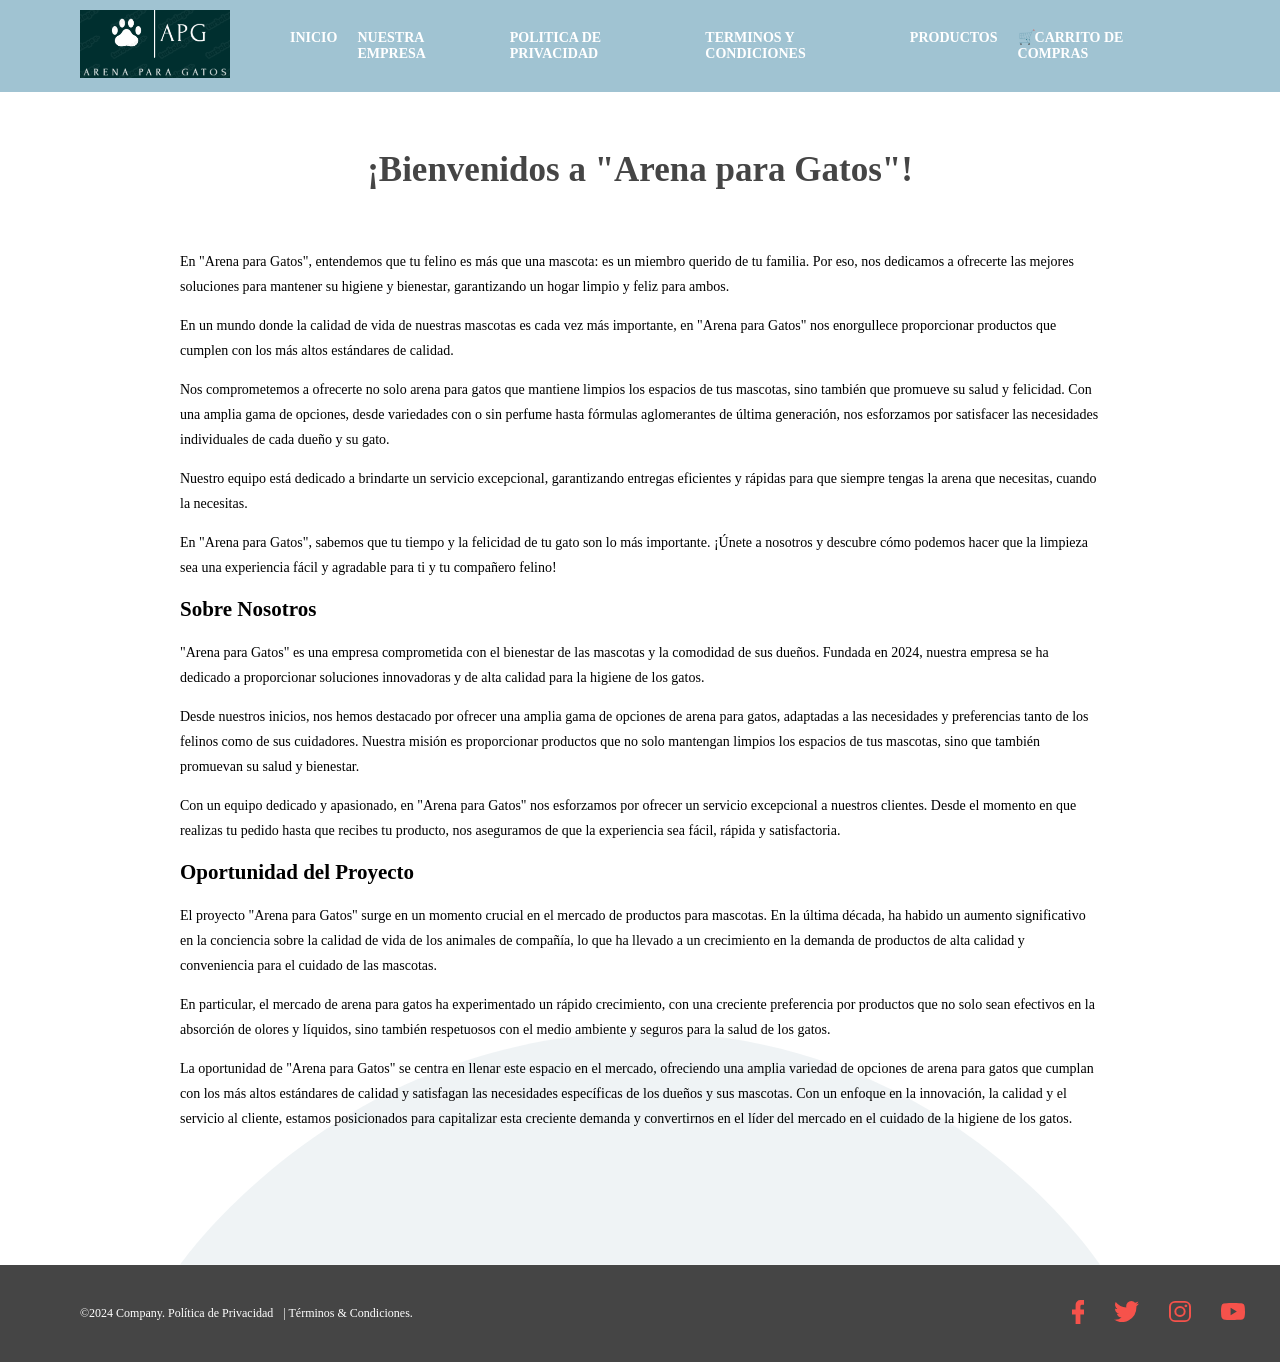
==== nosotros.html @ b5a6fde2 "update 6" ====
<!DOCTYPE html>
<html lang="en" dir="ltr">

<head>
    <meta charset="utf-8">
    <title>Arena para Gatos</title>
    <link rel="stylesheet" type="text/css" href="css/estilos.css">
    <!-- stylesheet se refiere a la hoja de estilos, esto hace que agarre la info de esta misma -->
    <link rel="stylesheet" type="text/css" href="css/normalize.css">
    <link rel="stylesheet" type="text/css" href="css/mobile.css">
    <link rel="stylesheet" type="text/css" href="css/animation.css">
    <link rel="stylesheet" type="text/html" href="productos.html">

</head>

<body>

    <!-- Aqui comienza Nav Bar -->
    <nav class="fadeIn">
        <div class="img_brand">
            <img src="img/logo2.png" alt="" width="150PX">
        </div>
        <div class="nav_options">
            <ul>
                <li><a href="index.html">INICIO</a></li>
                <li><a href="nosotros.html">NUESTRA EMPRESA</a></li>
                <li><a href="politica_priv.html">POLITICA DE PRIVACIDAD</a></li>
                <li><a href="terminos_condiciones.html">TERMINOS Y CONDICIONES</a></li>
                <li><a href="productos.html">PRODUCTOS</a></li>
                <li><a href="carrito.html">&#128722;CARRITO DE COMPRAS</a></li>
            </ul>
        </div>
    </nav>
    <!-- Aqui acaba Nav Bar -->

    <!--Aqui comienza los terminos y condiciones-->

    <h1 class="tpolpriv flash">¡Bienvenidos a "Arena para Gatos"!</h1>
    <div class="seccion_polpriv fadeInUp">
        <p>En "Arena para Gatos", entendemos que tu felino es más que una mascota: es un miembro querido de tu familia.
            Por eso, nos dedicamos a ofrecerte las mejores soluciones para mantener su higiene y bienestar, garantizando
            un hogar limpio y feliz para ambos.</p>
        <p>En un mundo donde la calidad de vida de nuestras mascotas es cada vez más importante, en "Arena para Gatos"
            nos enorgullece proporcionar productos que cumplen con los más altos estándares de calidad.</p>
        <p>Nos comprometemos a ofrecerte no solo arena para gatos que mantiene limpios los espacios de tus mascotas,
            sino también que promueve su salud y felicidad. Con una amplia gama de opciones, desde variedades con o sin
            perfume hasta fórmulas aglomerantes de última generación, nos esforzamos por satisfacer las necesidades
            individuales de cada dueño y su gato.</p>
        <p>Nuestro equipo está dedicado a brindarte un servicio excepcional, garantizando entregas eficientes y rápidas
            para que siempre tengas la arena que necesitas, cuando la necesitas.</p>
        <p>En "Arena para Gatos", sabemos que tu tiempo y la felicidad de tu gato son lo más importante. ¡Únete a
            nosotros y descubre cómo podemos hacer que la limpieza sea una experiencia fácil y agradable para ti y tu
            compañero felino!</p>

        <h2>Sobre Nosotros</h2>
        <p>"Arena para Gatos" es una empresa comprometida con el bienestar de las mascotas y la comodidad de sus dueños.
            Fundada en 2024, nuestra empresa se ha dedicado a proporcionar soluciones innovadoras y de alta calidad para
            la higiene de los gatos.</p>
        <p>Desde nuestros inicios, nos hemos destacado por ofrecer una amplia gama de opciones de arena para gatos,
            adaptadas a las necesidades y preferencias tanto de los felinos como de sus cuidadores. Nuestra misión es
            proporcionar productos que no solo mantengan limpios los espacios de tus mascotas, sino que también
            promuevan su salud y bienestar.</p>
        <p>Con un equipo dedicado y apasionado, en "Arena para Gatos" nos esforzamos por ofrecer un servicio excepcional
            a nuestros clientes. Desde el momento en que realizas tu pedido hasta que recibes tu producto, nos
            aseguramos de que la experiencia sea fácil, rápida y satisfactoria.</p>

        <h2>Oportunidad del Proyecto</h2>
        <p>El proyecto "Arena para Gatos" surge en un momento crucial en el mercado de productos para mascotas. En la
            última década, ha habido un aumento significativo en la conciencia sobre la calidad de vida de los animales
            de compañía, lo que ha llevado a un crecimiento en la demanda de productos de alta calidad y conveniencia
            para el cuidado de las mascotas.</p>
        <p>En particular, el mercado de arena para gatos ha experimentado un rápido crecimiento, con una creciente
            preferencia por productos que no solo sean efectivos en la absorción de olores y líquidos, sino también
            respetuosos con el medio ambiente y seguros para la salud de los gatos.</p>
        <p>La oportunidad de "Arena para Gatos" se centra en llenar este espacio en el mercado, ofreciendo una amplia
            variedad de opciones de arena para gatos que cumplan con los más altos estándares de calidad y satisfagan
            las necesidades específicas de los dueños y sus mascotas. Con un enfoque en la innovación, la calidad y el
            servicio al cliente, estamos posicionados para capitalizar esta creciente demanda y convertirnos en el líder
            del mercado en el cuidado de la higiene de los gatos.</p>


    </div>
    <!--Aqui termina los terminos y condiciones-->

    <!-- Inicio de footer -->
    <footer class="fadeInUp">
        <div class="option">
            <ul>
                <li><a href="politica_priv.html">©2024 Company. Política de Privacidad</a></li>
                <li><a href="terminos_condiciones.html">| Términos & Condiciones.</a></li>
            </ul>
        </div>
        <div class="logos">
            <div class="icon_img">
                <a href="http://www.facebook.com" target="_blank"><img src="images/facebook.svg" alt=""></a>
            </div>
            <div class="icon_img">
                <a href="http://www.twitter.com" target="_blank"><img src="images/twitter.svg" alt=""></a>
            </div>
            <div class="icon_img">
                <a href="http://www.instagram.com" target="_blank"><img src="images/insta.svg" alt=""></a>
            </div>
            <div class="icon_img">
                <a href="https://www.youtube.com/" target="_blank"><img src="images/youtube.svg" alt=""></a>
            </div>
        </div>
    </footer>
    <!-- Aquí termina el footer -->

</body>

</html>
---- css/estilos.css ----
/*--ESTILO GENERAL--*/
html, body{
  font-family: Roboto;
  padding: 0px;
  margin:0px;
  font-size: 14px;
}

/*--ESTILO NAV BAR--*/
nav {
  background-color: #A0C3D2;
  display: flex;
  padding: 10px;
  padding-left: 80px;
  padding-right: 90px;
  color: white;
  font-weight: bold;
  justify-content: space-between;
  align-items: center;
}

nav ul{
  display: flex;
}

nav li {
  padding-left: 20px;
  list-style: none;
}

nav li a {
  color: white;
  text-decoration: none;
}

nav li a:hover {
  color: #454545;
}

/*--ESTILO MAIN SECTION--*/
.main_section{
  padding-top: 25px;
  text-align: center;
  font-family: Bahnschrift;
  font-weight: Bold Condensed;
  font-size: 20px;
  line-height: 15px;
  color: black;
}

h3.tmain3{
  font-size: 35px;
  color:#454545;
    font-weight: lighter;
}

h1.tmain1{
  font-size: 70px;
  color: #F8C035;
}

h2.tmain2{
  font-size: 45px;
  color:#454545;
}

.img_main{
    text-align: center;
      background-image: url("../images/img_mainbg.svg");
      background-size:contain;
      background-position: center top;
      display: flex;
      justify-content: center;
}

/*--ESTILO BENEFICIOS--*/

.beneficios_titulo{
  padding-top: 70px;
  text-align: center;
  font-family: Bahnschrift;
  line-height: 20px;
}

h2.tbeneficios2{
  font-size: 35px;
  font-weight: lighter;
  color: #454545;
}

h1.tbeneficios1{
  font-size: 50px;
  font-weight: Bold Condensed;
  color: #A0C3D2;
}

h3.tbeneficios3 {
  color: #A0C3D2;
  font-family: Bahnschrift;
  font-weight: bold;
  font-size: 20px;
}

.beneficios{
  display: flex;
  justify-content: center;
  padding-bottom: 30px;
}

.beneficio {
  text-align: center;
  padding: 40px;
  padding-top: 50px;
}

.text_beneficio{
  line-height: 18px;
  color: #4B4B4B;
  margin-top: -15px;
}


/*--ESTILOS TOP PRODUCTOS--*/
h1.ttopproductos{
  text-align: center;
  font-family: Bahnschrift;
  font-weight: Bold Condensed;
  font-size: 50px;
  font-weight: Bold Condensed;
  color: white;
  background-color: #F6524B;
  padding: 35px;
}

.products{
  padding-top: 80px;
  padding-bottom: 30px;
  display: flex;
  justify-content: center;
}

.product {
  padding: 30px;
  margin-top: -75px;
}

.product .content{
  background-color: white;
  padding: 20px;
  padding-bottom: 30px;
  box-shadow: 0 0 18px #cecece;
  border-radius: 10px;
  text-align: center;
}

.img_content{
  text-align: center;
}

.topprod_text{
  padding-top: 15px;
  line-height: 10px;
  padding-bottom: 20px;
}

.topprod_precio{
  font-weight: bold;
}

.main_button{
background-color: #A0C3D2;
text-decoration: none;
width: 100px;
padding: 10px;
font-size: 12px;
color: white;
border-radius: 10px;
}

.main_button:hover{
  color: #454545;
}

.granproducts{
  display: inherit;
  text-align: center;
  justify-content: center;
  padding-bottom: 50px;
}
.showmore_button{
  background-color: #F8C035;
  width: 100px;
  padding: 10px;
  font-size: 15px;
  font-weight: bold;
  color: white;
  border-radius: 10px;
  text-decoration: none;
  box-shadow: 0 0 12px #cecece;
}

.showmore_button:hover {
  color: #454545;
}


/*--ESTILOS MENCIONES--*/
.group_mencion{
  background-color: #A0C3D2;
}

.menciones_titulo{
  padding-top: 70px;
  text-align: center;
  font-family: Bahnschrift;
  line-height: 20px;
  color: white;
}

h2.tmenciones2{
  font-size: 25px;
  font-weight: lighter;
}

h1.tmenciones1{
  font-size: 50px;
  font-weight: Bold Condensed;
}

.menciones {
  padding-bottom: 100px;
  display: flex;
  text-align: center;
  justify-content: center;
  line-height: 20px;
}

.mencion{
  text-align: center;
  padding:20px;
}

.content_mencion{
margin-top: -120px;
padding-top: 120px;
background-color: #F6524B;
padding-bottom: 25px;
border-radius: 10px

}

.title_mencion{
  color: white;
  font-family: Bahnschrift;
  font-weight: bold;
  font-size: 25px;
}

.content_img{
  padding: 10px;
}

/*ESTILOS FOOTER*/
footer{
  display: flex;
  justify-content: space-between;
  font-size: 12px;
  background-color: #454545;
  padding: 10px;
  color: white;
}

.logos{
  padding-right: 10px;
  display: flex;
  align-items: center;
  text-align: center;
}

.icon_img{
  padding: 15px;
}

.option {
  padding: 20px;
  padding-top: 20px;
}


footer ul{
  display: flex;
}

footer li {
  padding-left: 10px;
  list-style: none;
}

footer li a {
  color: white;
  text-decoration: none;
}

footer li a:hover {
  color: #F6524B;
}

/*--ESTILOS PAGINA PRODUCTOS--*/
.prod_titulo{
  padding-top: 25px;
  text-align: center;
  font-family: Bahnschrift;
  font-weight: Bold Condensed;
  font-size: 20px;
  line-height: 15px;
  color: black;
}

h3.tprod2{
  font-size: 35px;
  color:#454545;
    font-weight: lighter;
}


h1.tprod1{
  font-size: 70px;
  color: #F8C035;
}


/*ESTILOS VENTA*/
.modulo_pago{
  background-color: white;
  box-shadow: 0px 0px 2px 1px #e6e5e9;
  padding: 10px;
}

.modulo_pago_images{
  max-width: 220px;
  margin: auto;
}

.data{
  margin-top: 10px;
  width: 100%;
  height: 35px;
  border-radius: 2px;
  border: 1px solid #e6e5e9;
  box-sizing: border-box; /*toma de referencia tanto el borde como el padding*/
}

.modulo_pago .main_button{
  padding-top: 10px;
}


/*ESTILOS TERMINOS Y CONDICIONES*/
.ttercon{
  text-align: center;
  font-family: Bahnschrift;
  font-weight: Bold Condensed;
  font-size: 35px;
  font-weight: Bold Condensed;
  color: #454545;
  padding: 35px;
}

.terminos_cond{
  margin-left: 180px;
  margin-right: 180px;
  padding-bottom: 120px;
  line-height: 25px;

  background-image: url("../images/img_mainbg.svg");
  background-size:contain;
  background-position: center bottom;
  background-repeat: no-repeat;
  justify-content: center;
}

/*ESTILOS POLITICAS PRIVACIDAD*/
.tpolpriv{
  text-align: center;
  font-family: Bahnschrift;
  font-weight: Bold Condensed;
  font-size: 35px;
  font-weight: Bold Condensed;
  color: #454545;
  padding: 35px;
}

.seccion_polpriv{
  margin-left: 180px;
  margin-right: 180px;
  padding-bottom: 120px;
  line-height: 25px;

  background-image: url("../images/img_mainbg.svg");
  background-size:contain;
  background-position: center bottom;
  background-repeat: no-repeat;
  justify-content: center;
}
---- css/mobile.css ----
@media (max-width: 768px) {
    /* Ajustes para dispositivos con un ancho máximo de 768px */
  
    .products {
      display: flex;
      height: auto;
      max-height: none;
    }
  
    .product {
      margin-top: auto;
    }
  
    .main_section {
      padding: 4%;
    }
  
    .beneficios,
    .menciones {
      display: flex;
    }
  
    nav {
      justify-content: center;
      padding: 20px;
    }
  }
---- css/animation.css ----
/* ANIMACION FADE IN */
.fadeIn {
    animation-duration: 2s;
    animation-fill-mode: both;
    animation-name: fadeIn;
  }
  
  @keyframes fadeIn {
    from {
      opacity: 0;
    }
    to {
      opacity: 1;
    }
  }
  
  /* ANIMACION FADE IN DOWN */
  .fadeInDown {
    animation-duration: 1s;
    animation-fill-mode: both;
    animation-name: fadeInDown;
  }
  
  @keyframes fadeInDown {
    from {
      opacity: 0;
      transform: translate3d(0, -100%, 0);
    }
    to {
      opacity: 1;
      transform: translate3d(0, 0, 0);
    }
  }
  
  /* ANIMACION FADE IN UP */
  .fadeInUp {
    animation-duration: 1s;
    animation-fill-mode: both;
    animation-name: fadeInUp;
  }
  
  @keyframes fadeInUp {
    from {
      opacity: 0;
      transform: translate3d(0, 100%, 0);
    }
    to {
      opacity: 1;
      transform: translate3d(0, 0, 0);
    }
  }
  
  /* ANIMACION PULSO CAMBIO DE COLOR */
  .pulse {
    animation-duration: 5s;
    animation-fill-mode: infinite;
    animation-name: pulse;
  }
  
  @keyframes pulse {
    0% {
      background-color: #049DD9;
    }
    100% {
      background-color: #f6514A;
    }
  }
  
  /* ANIMACION FLASH */
  .flash:hover {
    animation: flash 0.7s 1;
  }
  
  @keyframes flash {
    50% {
      opacity: 1;
    }
    25%, 75% {
      opacity: 0;
    }
  }
  
  /* ANIMACION CLICK */
  .click:hover {
    animation: click 0.7s 1;
  }
  
  @keyframes click {
    25%, 75% {
      transform: scale(0.8);
    }
    50% {
      transform: scale(1);
    }
  }
  
  /* ANIMACION CARTEL */
  .cartel:hover {
    animation: cartel 1s 1;
    transform-origin: top center;
  }
  
  @keyframes cartel {
    20% {
      transform: rotate(15deg);
    }
    40% {
      transform: rotate(-10deg);
    }
    60% {
      transform: rotate(5deg);
    }
    80% {
      transform: rotate(-3deg);
    }
  }
  
  /* ANIMACION VAIVEN */
  .vaiven:hover {
    animation: vaiven 1s 1;
  }
  
  @keyframes vaiven {
    15% {
      transform: rotate(-10deg) translateX(-25%);
    }
    30% {
      transform: rotate(5deg) translateX(20%);
    }
    45% {
      transform: rotate(-3deg) translateX(-10%);
    }
    60% {
      transform: rotate(2deg) translateX(5%);
    }
    75% {
      transform: rotate(-1deg) translateX(-3%);
    }
  }
  
  /* ANIMACION DE COLORES */
  .gradient {
    background: linear-gradient(-45deg, #ee7752, #e73c7e, #23a6d5, #23d5ab);
    background-size: 400% 400%;
    animation: gradient 15s ease infinite;
  }
  
  @keyframes gradient {
    0% {
      background-position: 0% 50%;
    }
    50% {
      background-position: 100% 50%;
    }
    100% {
      background-position: 0% 50%;
    }
  }
  
  /* ANIMACION SOMBRA MOVIL */
  .sombra_movil:hover::before {
    opacity: 0.4;
    transform: translateY(5px);
    opacity: 1;
    animation: moversombra 1.5s infinite;
  }
  
  @keyframes moversombra {
    50% {
      opacity: 1;
      transform: translateY(3px);
    }
  }
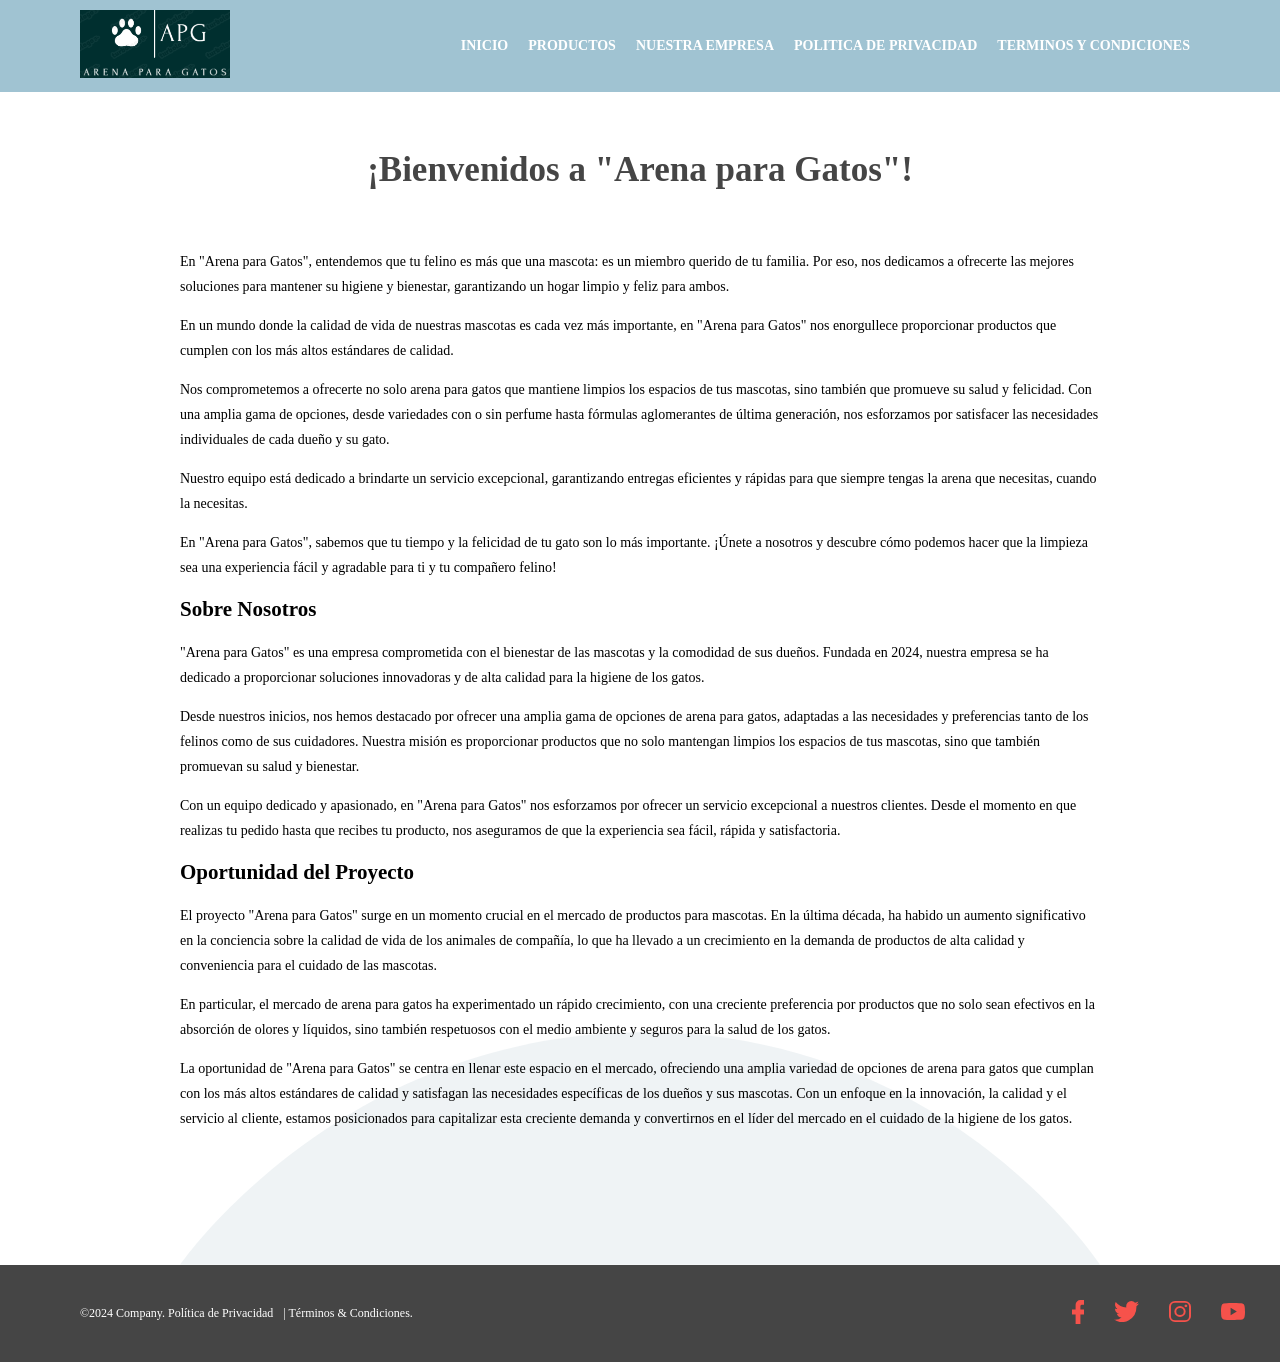
==== commit 044e3085: "update 8" ====
--- a/nosotros.html
+++ b/nosotros.html
@@ -10,7 +10,10 @@
     <link rel="stylesheet" type="text/css" href="css/mobile.css">
     <link rel="stylesheet" type="text/css" href="css/animation.css">
     <link rel="stylesheet" type="text/html" href="productos.html">
-
+    <link rel="stylesheet" href="https://cdnjs.cloudflare.com/ajax/libs/font-awesome/6.2.1/css/all.min.css"
+        integrity="sha512-MV7K8+y+gLIBoVD59lQIYicR65iaqukzvf/nwasF0nqhPay5w/9lJmVM2hMDcnK1OnMGCdVK+iQrJ7lzPJQd1w=="
+        crossorigin="anonymous" referrerpolicy="no-referrer" />
+    <script src="js/app.js" async></script>
 </head>
 
 <body>
@@ -23,17 +26,16 @@
         <div class="nav_options">
             <ul>
                 <li><a href="index.html">INICIO</a></li>
+                <li><a href="productos.html">PRODUCTOS</a></li>
                 <li><a href="nosotros.html">NUESTRA EMPRESA</a></li>
                 <li><a href="politica_priv.html">POLITICA DE PRIVACIDAD</a></li>
                 <li><a href="terminos_condiciones.html">TERMINOS Y CONDICIONES</a></li>
-                <li><a href="productos.html">PRODUCTOS</a></li>
-                <li><a href="carrito.html">&#128722;CARRITO DE COMPRAS</a></li>
             </ul>
         </div>
     </nav>
     <!-- Aqui acaba Nav Bar -->
 
-    <!--Aqui comienza los terminos y condiciones-->
+    <!--Aqui comienza sobre nosotros-->
 
     <h1 class="tpolpriv flash">¡Bienvenidos a "Arena para Gatos"!</h1>
     <div class="seccion_polpriv fadeInUp">
--- a/css/estilos.css
+++ b/css/estilos.css
@@ -1,3 +1,5 @@
+@import url('https://fonts.googleapis.com/css2?family=Open+Sans:wght@300;400;500;600&family=Titillium+Web:wght@200;300;400;600;700&display=swap');
+
 /*--ESTILO GENERAL--*/
 html, body{
   font-family: Roboto;
@@ -328,33 +330,6 @@
   color: #F8C035;
 }
 
-
-/*ESTILOS VENTA*/
-.modulo_pago{
-  background-color: white;
-  box-shadow: 0px 0px 2px 1px #e6e5e9;
-  padding: 10px;
-}
-
-.modulo_pago_images{
-  max-width: 220px;
-  margin: auto;
-}
-
-.data{
-  margin-top: 10px;
-  width: 100%;
-  height: 35px;
-  border-radius: 2px;
-  border: 1px solid #e6e5e9;
-  box-sizing: border-box; /*toma de referencia tanto el borde como el padding*/
-}
-
-.modulo_pago .main_button{
-  padding-top: 10px;
-}
-
-
 /*ESTILOS TERMINOS Y CONDICIONES*/
 .ttercon{
   text-align: center;
@@ -402,3 +377,180 @@
   background-repeat: no-repeat;
   justify-content: center;
 }
+
+/* seccion carrito */
+.carrito{
+  border: 1px solid black;
+  width: 35%;
+  margin-top: 30px;
+  border-radius: 10px;
+  overflow: hidden;
+  margin-bottom: auto;
+  position: sticky !important;
+  top: 0;
+  transition: .3s;
+  /* Estilos para ocultar */
+  margin-right: -100%;
+  opacity: 0;
+}
+.carrito .header-carrito{
+  background-color: #A0C3D2;
+  color: white;
+  text-align: center;
+  padding: 30px 0;
+}
+.carrito .carrito-item{
+  display: flex;
+  align-items: center;
+  /* justify-content: space-between; */
+  position: relative;
+  border-bottom: 1px solid black;
+  padding: 20px;
+}
+.carrito .carrito-item img{
+  margin-right: 20px;
+}
+.carrito .carrito-item .carrito-item-titulo{
+  display: block;
+  font-weight: bold;
+  margin-bottom: 10px;
+  text-transform: uppercase;
+}
+.carrito .carrito-item .selector-cantidad{
+  display: inline-block;
+  margin-right: 25px;
+}
+.carrito .carrito-item .carrito-item-cantidad{
+  border: none;
+  font-size: 18px;
+  background-color: transparent;
+  display: inline-block;
+  width:30px;
+  padding: 5px;
+  text-align: center;
+}
+.carrito .carrito-item .selector-cantidad i{
+  font-size: 18px;
+  width: 32px;
+  height: 32px;
+  line-height: 32px;
+  text-align: center;
+  border-radius: 50%;
+  border: 1px solid #A0C3D2;
+  cursor: pointer;
+}
+.carrito .carrito-item .carrito-item-precio{
+  font-weight: bold;
+  display: inline-block;
+  font-size: 18px;
+  margin-bottom: 5px;
+}
+.carrito .carrito-item .btn-eliminar{
+  position: absolute;
+  right: 15px;
+  top: 15px;
+  color: #A0C3D2;
+  font-size: 20px;
+  width: 40px;
+  height: 40px;
+  line-height: 40px;
+  text-align: center;
+  border-radius: 50%;
+  border: 1px solid #A0C3D2;
+  cursor: pointer;
+  display: block;
+  background: transparent;
+  z-index: 20;
+}
+.carrito .carrito-item .btn-eliminar i{
+  pointer-events: none;
+}
+
+.carrito-total{
+  background-color: white;
+  padding: 30px;
+}
+.carrito-total .fila{
+  display: flex;
+  justify-content: space-between;
+  align-items: center;
+  font-size: 22px;
+  font-weight: bold;
+  margin-bottom: 10px;
+}
+.carrito-total .btn-pagar{
+  display: block;
+  width: 100%;
+  border: none;
+  background: #A0C3D2;
+  color: white;
+  border-radius: 5px;
+  font-size: 18px;
+  padding: 20px;
+  display: flex;
+  justify-content: space-between;
+  align-items: center;
+  cursor: pointer;
+  transition: .3s;
+}
+.carrito-total .btn-pagar:hover{
+  scale: 1.05;
+}
+.contenedor{
+  max-width: 1200px;
+  padding: 10px;
+  margin: auto;
+  display: flex;
+  justify-content: space-between;
+  /* oculto lo que queda fuera del .contenedor */
+  contain: paint;
+}
+/* SECCION CONTENEDOR DE ITEMS */
+.contenedor .contenedor-items{
+  margin-top: 30px;
+  display: grid;
+  grid-template-columns: repeat(auto-fit, minmax(220px, 1fr));
+  grid-gap:30px;
+  grid-row-gap: 30px;
+  /* width: 60%; */
+  width: 100%;
+  transition: .3s;
+}
+.contenedor .contenedor-items .item{
+  max-width: 200px;
+  margin: auto;
+  border: 1px solid black;
+  border-radius: 10px;
+  padding: 20px;
+  transition: .3s;
+}
+.contenedor .contenedor-items .item .img-item{
+  width: 100%;
+}
+.contenedor .contenedor-items .item:hover{
+  box-shadow: 0 0 10px black;
+  scale: 1.05;
+}
+.contenedor .contenedor-items .item .titulo-item{
+  display: block;
+  font-weight: bold;
+  text-align: center;
+  text-transform: uppercase;
+}
+.contenedor .contenedor-items .item .precio-item{
+  display: block;
+  text-align: center;
+  font-weight: bold;
+  font-size: 22px;
+}
+
+.contenedor .contenedor-items .item .boton-item{
+  display: block;
+  margin: 10px auto;
+  border: none;
+  background-color: #A0C3D2;
+  color: white;
+  padding: 5px 15px;
+  border-radius: 5px;
+  cursor: pointer;
+}
